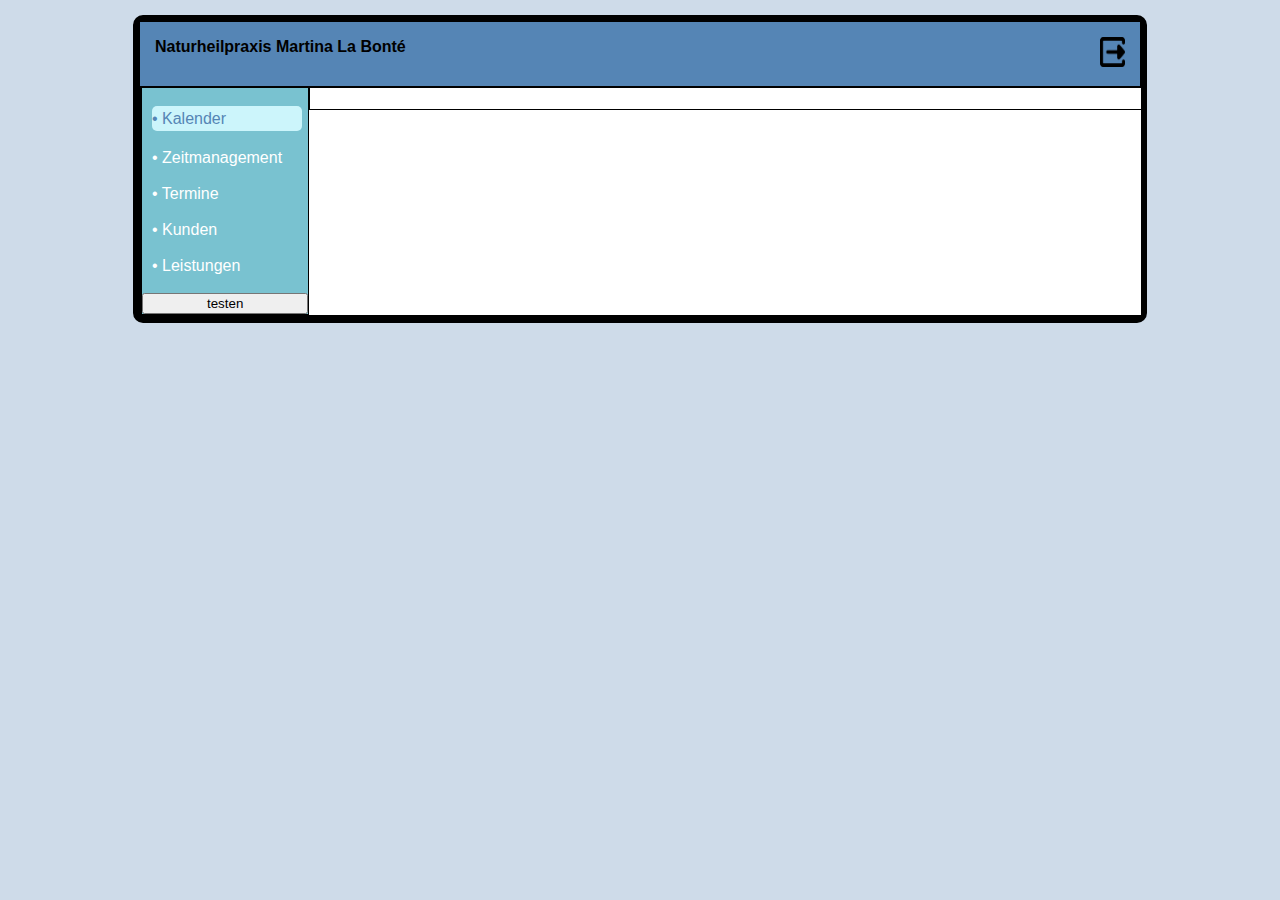
==== index_admin.html @ 1d0f3cf9 "UTF-8-Meta Tag" ====
<!DOCTYPE html>
<html>
    <header>
        <link href="resources/css/styles.css" rel = "stylesheet">
        <script src="resources/js/main.js" defer></script>
        <script src="resources/js/requesting.js" defer></script>
        <script src="resources/js/request_handler.js" defer></script>
        <meta charset="UTF-8">
        <meta http-equiv="X-UA-Compatible" content="IE=edge">
        <meta name="viewport" content="width=device-width, initial-scale=1.0">
        <title>Termintool</title>
    </header>
    <body onload ="setUp()">
    <div id="back">
        <div id="container">
        <div id="navbar">
            <div id="logo"><p style="margin-left:15px;font-weight: bold;">Naturheilpraxis Martina La Bonté</p></div>
            <div id="login"><a href="./index.html"><img style = "width:25px;height:30px;margin:15px;" src="resources/images/logout_icon.png"></a></div>
        </div>
        <div id="maincontainer">
            <div id="sidebar">
                <br />
                    <a class="listItem" id = "currentItem">• Kalender</a><br />
                    <a class="listItem" href="time_management.html">• Zeitmanagement</a><br />
                    <a class="listItem" href="termine.html">• Termine</a><br />
                    <a class="listItem" href="kunden.html">• Kunden</a><br />
                    <a class="listItem" href="leistungen.html">• Leistungen</a><br />
                    <button onclick = "checkFetching()">testen</button>
            </div>
            <div id="calcontainer">
                <div id="calnav">
                    <div id="lbutton"></div>
                    <div id="weeksign"></div>
                    <div id="rbutton"></div>
                </div>
                <div id="days"></div>
            </div>
        </div>
    </div>
    </div>
    </body> 
</html>
---- resources/css/styles.css ----
*{
    font-family: 'Gill Sans', 'Gill Sans MT', Calibri, 'Trebuchet MS', sans-serif;
}
body{
    box-sizing: border-box;
    margin:0;
    inset: 0;
    background-color: rgb(206, 219, 233);
}
:root{
    --darkest-color:#5585b5;
    --dark-color:#3b8e9b;
    --light-color:#79c2d0;
    --lightest-color:#ccf5fb;
}
#back{
    display: flex;
    justify-content: center;
    align-items: center;
    padding: 15px;
}
#container{
    display: flex;
    flex-direction: column;
    border: 7px solid black;
    border-radius:10px;
    width: 1000px;
    height: auto;
    background-color: white;
}
#navbar{
    display: flex;
    flex-direction: row;
    width: 100%;
    justify-content: end;
    background-color: var(--darkest-color);
}
#login{
    width: 50%;
    display: flex;
    justify-content: right;
}
#logo{
    width: 50%;
    justify-content: left;
}
#maincontainer{
    display: flex;
    flex-direction: row;
    height: auto;
    width: 1000px;
    background-color: white;
    border: 1px solid black;
}
#sidebar{
    width: 200px;
    display: flex;
    flex-direction: column;
    background-color: var(--light-color);
    color: white;
    border: 1px solid black;
}
hr{
    width: 80%;
    height: 0px;
    border: 1px solid var(--lightest-color);
}
.listItem{
    margin-left: 10px;
    text-decoration: none;
    color: white;
}
.listItem:hover{
    cursor: pointer;
    color: var(--darkest-color);
}
#currentItem{
    display: flex;
    align-items: center;
    color: var(--darkest-color);
    width: 90%;
    background-color: var(--lightest-color);
    border-radius: 5px;
    height: 25px;
}
#calcontainer{
    width: 100%;
    height: auto;
    display: flex;
    flex-direction: column;
    justify-content: center;
    /*border: 3px solid red;*/
    padding: 0;
    inset: 0;
}
#calnav{
    width: 100%;
    height: 10%;
    display: flex;
    border: 1px solid;
}
#lbutton{
    display: flex;
    width: 20%;
    justify-content: start;
}
#weeksign{
    display: flex;
    justify-content: center;
    align-items: center;
    width: 60%;
}
#rbutton{
    display: flex;
    width: 20%;
    justify-content: end;
}
#days{
    display: flex;
    flex-direction: row;
    width: 100%;
    height: 100%;
    /*border: 3px solid black;*/
}
.dayHeader{
    text-align: center;
    background-color: white;
}
.day{
    background-color: var(--lightest-color);
    border: 1px solid black;
    overflow: scroll;
}
.timeSlot{
    border: 2px solid var(--darkest-color);
    display: flex;
    height: 30px;
    background-color: var(--lightest-color);
    text-align: center;
    font-size: larger;
    align-items: center;
    justify-content: center;
    border-radius: 5px;
    box-shadow: #000;
}
.timeSlot:hover{
    background-color: var(--dark-color);
    color: white;
    cursor: pointer;
}
/*--------------------loginPage------------------------*/

#loginbox, #bookingbox{
    width: 400px;
    height: 500px;
    background-color: #7393B3;
    border: 3px solid black;
    border-radius: 15px;
    display: flex;
    flex-direction: column;
    justify-content: center;
    align-items: center;
    top: 50px;
}
form{
    display: flex;
    align-items: center;
    flex-direction: column;
}
/*----------------------------Modal Terminerstellung--------------------------*/
#bookingbox{
    position:absolute;
    z-index: 99;
    height: auto;
    left: 50px;
    display: none;
}
#modalBack{
    display:none;
    position: absolute;
    z-index: 98;
    height: 98%;
    width: 97%;
    border-radius: 15px;
    background-color: rgb(0,0,0,0.7);
    inset: 15px;
}
#closeSpan{
    display: flex;
    justify-content: end;
    width: 96%;
    border-radius: 15px;
}
/*-------------------------------------Zeitmanagement-----------------------------------*/
#timecontainer{
    width: 100%;
    height: auto;
    background-color: var(--darkest-color);
    display: flex;
}
#setBusinessHours{
    width: 50%;
    background-color: var(--dark-color);
    border: 1px solid black;
    display: flex;
    flex-direction: column;
    align-items: center;
}
#makeReservation{
    width: 50%;
    height: auto;
    background-color: var(--light-color);
    border: 1px solid black;
    display: flex;
    flex-direction: column;
    align-items: center;
}
#makeReservationForm{
    width: 95%;
}
.dateContainer{
    width: 50%;
    display: flex;
    justify-content: right;
}
.dateInputs{
    width: auto;
    margin: 3px;
}
.lineContainer{
    width: 100%;
    display: flex;
}
.dateInputLabel{
    width: 50%;
    display: flex;
    justify-content: left;
}
.dayTimeInput{
    width: 100%;
    display: flex;
    align-items: center;
}
#timeTable{
    width: 95%;
    height: auto;
    border: 1px solid black;
}
th{
    text-align: left;
}
td{
    border: 1px solid black;
}
.tableInput{
    margin: 3px;
}
#updateBusinessHours, #blockDateSubmit{
    width: 95%;
    margin: 5px;
    text-align: center;
}
.invalidInput{
    border:2px solid red;
    margin: 3px;
}
input:invalid{
    border:2px solid red;
}
span{
    font-size:10px;
    padding: 3px;
}
form:invalid > button{
    background-color: #3b8e9b;
}
/*------------------------------Leistungen Styles-------------------------------*/
#leistungsContainer, #kundenContainer, #terminContainer{
    width: 100%;
    display: flex;
    align-items: start;
    justify-content: center;
}
#leistungsTabelle, #kundenTabelle, #terminTabelle{
    width: 96%;
    border: 1px solid black;
    margin: 15px;
}
#leistungsTabelle th{
    border: 1px solid black;
}
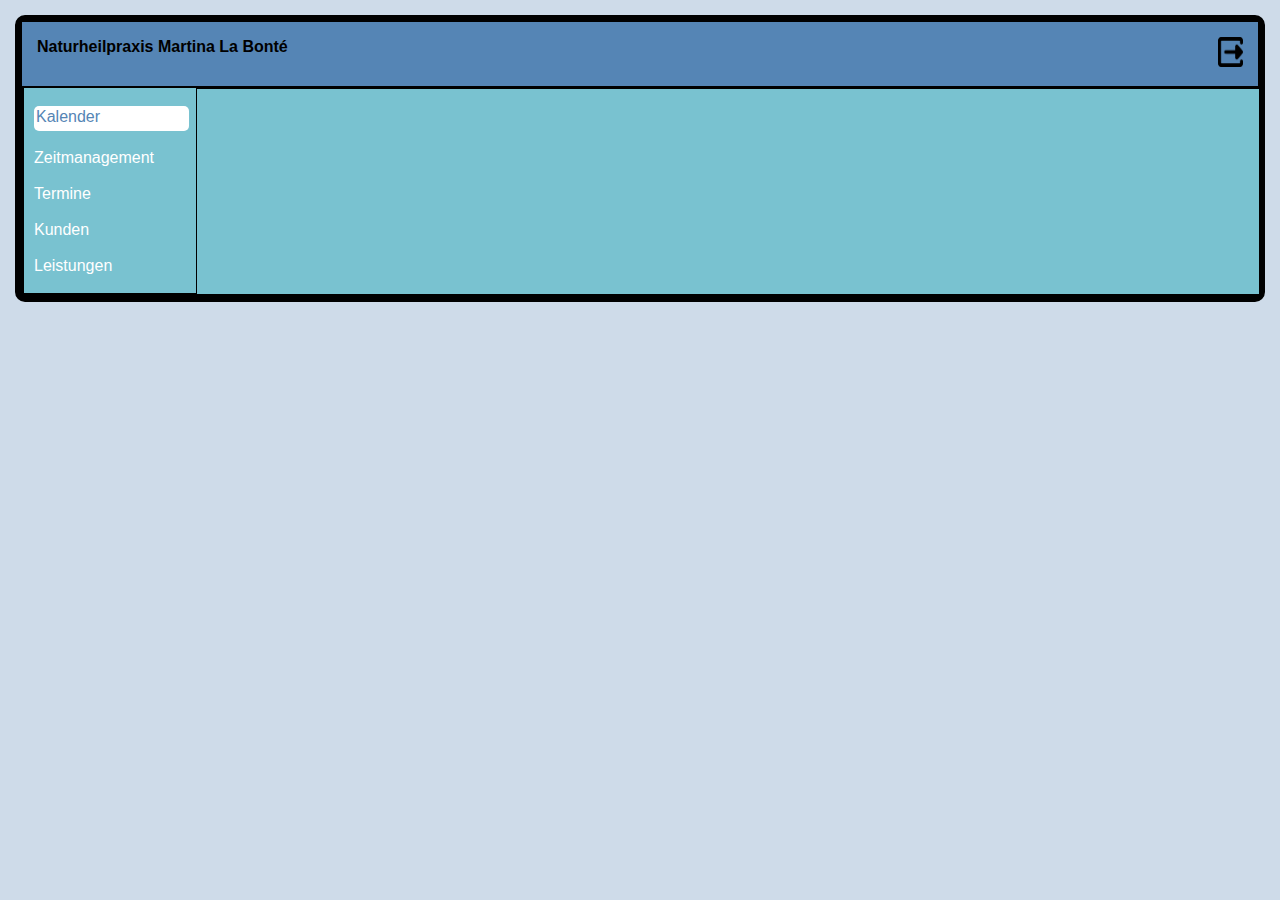
==== commit ff033212: "Mobile Version added, Responsivity adjustments" ====
--- a/index_admin.html
+++ b/index_admin.html
@@ -5,6 +5,7 @@
         <script src="resources/js/main.js" defer></script>
         <script src="resources/js/requesting.js" defer></script>
         <script src="resources/js/request_handler.js" defer></script>
+        <script src="resources/js/timemanagement.js"></script>
         <meta charset="UTF-8">
         <meta http-equiv="X-UA-Compatible" content="IE=edge">
         <meta name="viewport" content="width=device-width, initial-scale=1.0">
@@ -20,12 +21,12 @@
         <div id="maincontainer">
             <div id="sidebar">
                 <br />
-                    <a class="listItem" id = "currentItem">• Kalender</a><br />
-                    <a class="listItem" href="time_management.html">• Zeitmanagement</a><br />
-                    <a class="listItem" href="termine.html">• Termine</a><br />
-                    <a class="listItem" href="kunden.html">• Kunden</a><br />
-                    <a class="listItem" href="leistungen.html">• Leistungen</a><br />
-                    <button onclick = "checkFetching()">testen</button>
+                   <div id = "currentItem"><a class="listItem" >Kalender</a></div><br />
+                    <a class="listItem" href="time_management.html">Zeitmanagement</a><br />
+                    <a class="listItem" href="termine.html">Termine</a><br />
+                    <a class="listItem" href="kunden.html">Kunden</a><br />
+                    <a class="listItem" href="leistungen.html">Leistungen</a><br />
+                    <!--button onclick = "checkFetching()">testen</button-->
             </div>
             <div id="calcontainer">
                 <div id="calnav">
--- a/resources/css/styles.css
+++ b/resources/css/styles.css
@@ -24,7 +24,7 @@
     flex-direction: column;
     border: 7px solid black;
     border-radius:10px;
-    width: 1000px;
+    width: 100%;
     height: auto;
     background-color: white;
 }
@@ -48,7 +48,7 @@
     display: flex;
     flex-direction: row;
     height: auto;
-    width: 1000px;
+    width: 100%;
     background-color: white;
     border: 1px solid black;
 }
@@ -74,14 +74,19 @@
     cursor: pointer;
     color: var(--darkest-color);
 }
+
 #currentItem{
-    display: flex;
-    align-items: center;
-    color: var(--darkest-color);
-    width: 90%;
-    background-color: var(--lightest-color);
+    margin-left:10px;
     border-radius: 5px;
     height: 25px;
+    width: 90%;
+    display: flex;
+    justify-content: left;
+    background-color: white;
+}
+#currentItem a{
+    margin: 2px;
+    color: var(--darkest-color);
 }
 #calcontainer{
     width: 100%;
@@ -95,7 +100,7 @@
 }
 #calnav{
     width: 100%;
-    height: 10%;
+    height: auto;
     display: flex;
     border: 1px solid;
 }
@@ -120,7 +125,7 @@
     flex-direction: row;
     width: 100%;
     height: 100%;
-    /*border: 3px solid black;*/
+    background-color: var(--light-color);
 }
 .dayHeader{
     text-align: center;
@@ -132,10 +137,11 @@
     overflow: scroll;
 }
 .timeSlot{
-    border: 2px solid var(--darkest-color);
+    color: white;
+    border: 2px solid white;
     display: flex;
     height: 30px;
-    background-color: var(--lightest-color);
+    background-color: var(--dark-color);
     text-align: center;
     font-size: larger;
     align-items: center;
@@ -144,15 +150,14 @@
     box-shadow: #000;
 }
 .timeSlot:hover{
-    background-color: var(--dark-color);
-    color: white;
+    background-color:#a1d8e0;
     cursor: pointer;
 }
 /*--------------------loginPage------------------------*/
 
 #loginbox, #bookingbox{
-    width: 400px;
-    height: 500px;
+    width: 60%;
+    height: auto;
     background-color: #7393B3;
     border: 3px solid black;
     border-radius: 15px;
@@ -160,20 +165,32 @@
     flex-direction: column;
     justify-content: center;
     align-items: center;
-    top: 50px;
+}
+#loginbox{
+ font-size: 20px;
 }
 form{
     display: flex;
-    align-items: center;
-    flex-direction: column;
+    flex-direction: column;
+    margin: 20px;
+    width: 80%;
+}
+#mailform input{
+    font-size: 20px;
+}
+#mailform input{
+    height: 25px;
 }
 /*----------------------------Modal Terminerstellung--------------------------*/
 #bookingbox{
     position:absolute;
     z-index: 99;
-    height: auto;
-    left: 50px;
+    height: 90%;
+    width: 60%;
+    left: 20%;
     display: none;
+    justify-content: flex-start;
+    top: 50px;
 }
 #modalBack{
     display:none;
@@ -183,13 +200,21 @@
     width: 97%;
     border-radius: 15px;
     background-color: rgb(0,0,0,0.7);
-    inset: 15px;
+    inset: 2%;
 }
 #closeSpan{
     display: flex;
     justify-content: end;
     width: 96%;
     border-radius: 15px;
+}
+#bform{
+    width: 80%;
+    height: auto;
+    font-size: 25px;
+}
+#feedback{
+    font-size: 20px;
 }
 /*-------------------------------------Zeitmanagement-----------------------------------*/
 #timecontainer{
@@ -288,4 +313,73 @@
 }
 #leistungsTabelle th{
     border: 1px solid black;
-}+}
+/* Styles for tablets in landscape mode */
+@media screen and (min-width: 768px) and (max-width: 1024px) {
+    /* Your tablet-specific styles here */
+    
+  }
+/* Styles for smartphones */
+@media screen and (max-width: 767px) {
+    /* Your smartphone-specific styles here */
+    /*--------------------------admin_index.html etc---------------------*/
+    /*------------------sidebar -> topbar---------------------------*/
+    #maincontainer{
+        flex-direction: column;
+    }
+    #sidebar{
+        display: flex;
+        flex-direction: row;
+        width: 100%;
+        height: 50px;
+        align-items: center;
+        justify-content: space-between;
+        border: 0px;
+    }
+    #currentItem{
+        margin-left: 0px;
+        width: auto;
+        display: flex;
+        justify-content: center;
+    }
+    
+    /*----------------Calendar------------------*/
+    .timeSlot{
+        border: 3px solid white;
+        height: 45px;
+        width: 96%;
+        text-align: center;
+        font-size: larger;
+        align-items: center;
+        justify-content: center;
+        border-radius: 5px;
+        box-shadow: #000;
+        margin: 1px;
+    }
+    /*------------------booking modal-----------------*/
+    #bookingbox{
+        left: 10%;
+        width: 80%;
+    }
+    #bform{
+        font-size: 20px;
+    }
+    #bform input, #bform select{
+        font-size: 20px;
+    }
+    /*--------------------time management------------------*/
+    #timecontainer{
+        flex-direction: column;
+    }
+    #timecontainer div{
+        width: 100%;
+        font-size: 20px;
+    }
+    #timeTable input, #updateBusinessHours, #feedbackBusinessHours{
+        font-size: 16px;
+    }
+    #makeReservationForm input, #blockDateSubmits, #feedbackBlockTermin{
+        font-size: 16px;
+    }
+  }
+    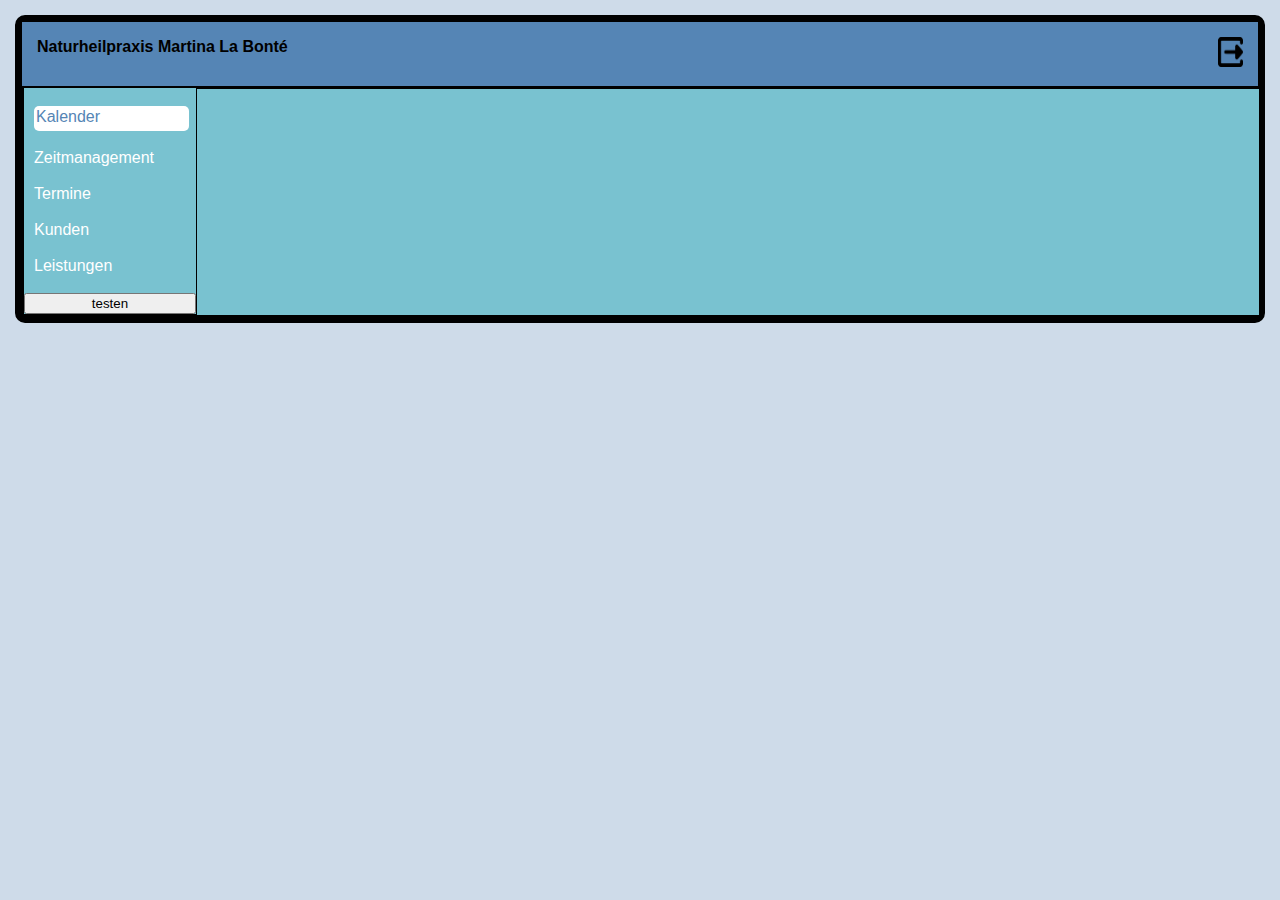
==== commit 71333f57: "TRyout" ====
--- a/index_admin.html
+++ b/index_admin.html
@@ -26,7 +26,7 @@
                     <a class="listItem" href="termine.html">Termine</a><br />
                     <a class="listItem" href="kunden.html">Kunden</a><br />
                     <a class="listItem" href="leistungen.html">Leistungen</a><br />
-                    <!--button onclick = "checkFetching()">testen</button-->
+                    <button onclick = "fetchTermine()">testen</button>
             </div>
             <div id="calcontainer">
                 <div id="calnav">
--- a/resources/css/styles.css
+++ b/resources/css/styles.css
@@ -191,6 +191,8 @@
     display: none;
     justify-content: flex-start;
     top: 50px;
+    overflow-y: scroll;
+    overflow-x: hidden;
 }
 #modalBack{
     display:none;
@@ -360,6 +362,7 @@
     #bookingbox{
         left: 10%;
         width: 80%;
+        height: 40%;
     }
     #bform{
         font-size: 20px;
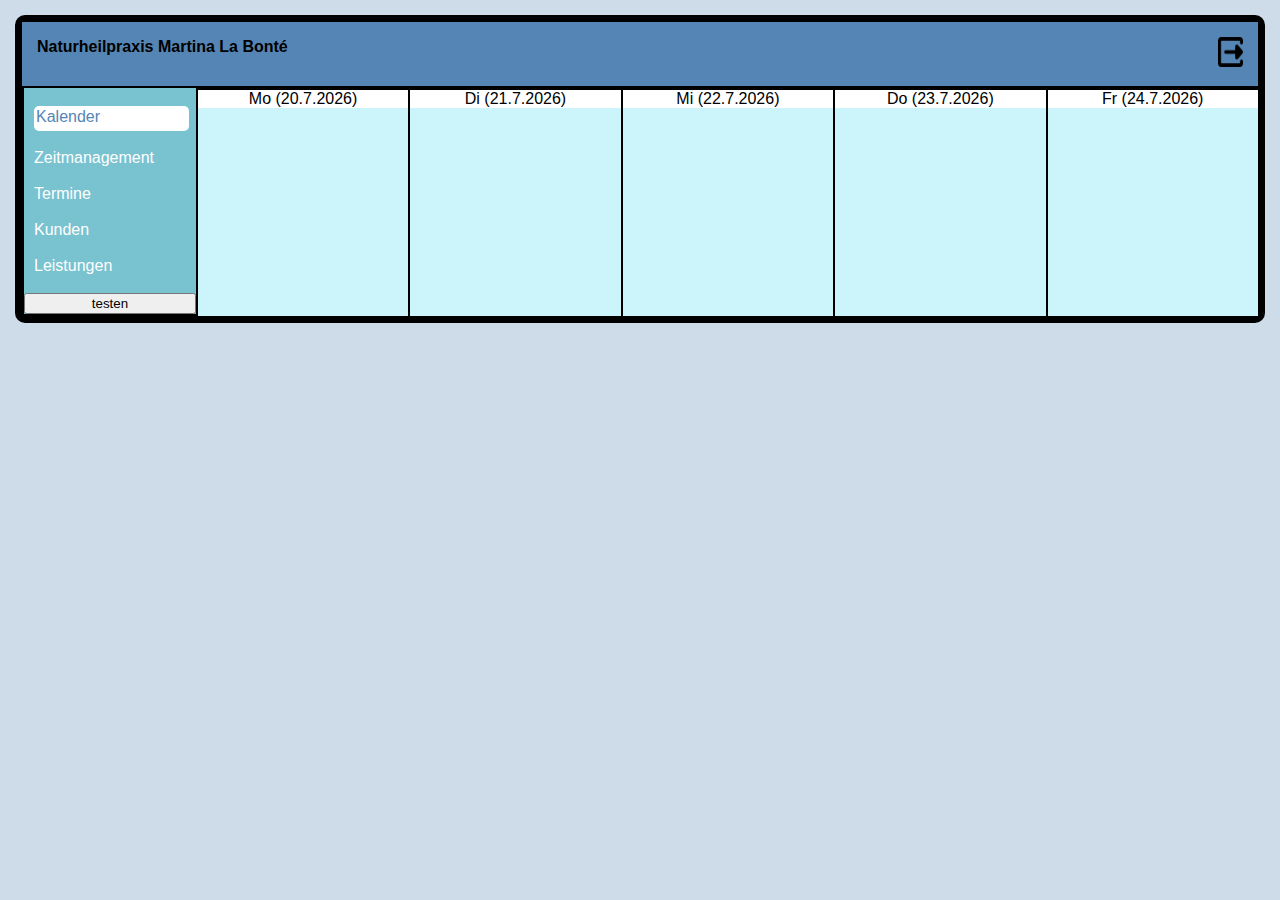
==== commit 23d5c92f: "Ordnen der Main.js" ====
--- a/index_admin.html
+++ b/index_admin.html
@@ -11,7 +11,7 @@
         <meta name="viewport" content="width=device-width, initial-scale=1.0">
         <title>Termintool</title>
     </header>
-    <body onload ="setUp()">
+    <body onload ="setUpCalendar()">
     <div id="back">
         <div id="container">
         <div id="navbar">
--- a/resources/css/styles.css
+++ b/resources/css/styles.css
@@ -120,6 +120,42 @@
     width: 20%;
     justify-content: end;
 }
+#calnavbarselect{
+    width: 100%;
+    display: flex;
+    flex-direction: column;
+}
+#leistungsformcontainer{
+    width: 100%;
+    display: flex;
+    justify-content: center;
+    align-items: center;
+}
+#leistungsform{
+    width: 80%;
+    display: flex;
+    align-items: center;
+    background-color: var(--lightest-color);
+    border-radius: 7px;
+}
+#chooseLeistung{
+    width: 60%;
+    font-size: 30px;
+    height: auto;
+    margin: 3px;
+}
+/*@keyframes blink-animation{
+    0%{
+        background-color: #3b8e9b;
+    }
+    100%{
+        background-color: #c6e8ed;
+    }
+}
+#leistungsformcontainer:hover{
+    animation: blink-animation 1s infinite;
+}*/
+
 #days{
     display: flex;
     flex-direction: row;
@@ -152,6 +188,20 @@
 .timeSlot:hover{
     background-color:#a1d8e0;
     cursor: pointer;
+}
+.invalidTimeSlot{
+    color: white;
+    border: 2px solid white;
+    display: flex;
+    height: 30px;
+    background-color: gray;
+    text-align: center;
+    font-size: larger;
+    align-items: center;
+    justify-content: center;
+    border-radius: 5px;
+    box-shadow: #000;
+    pointer-events: none;
 }
 /*--------------------loginPage------------------------*/
 
@@ -271,13 +321,16 @@
 #timeTable{
     width: 95%;
     height: auto;
-    border: 1px solid black;
+    border-radius: 8px;
+    background-color: var(--light-color);
+    box-shadow: 3px 2px var(--darkest-color);
 }
 th{
     text-align: left;
 }
-td{
-    border: 1px solid black;
+#timeTable td{
+    background-color: var(--lightest-color);
+    border-radius: 8px;
 }
 .tableInput{
     margin: 3px;
@@ -301,6 +354,11 @@
 form:invalid > button{
     background-color: #3b8e9b;
 }
+#feedbackBusinessHours{
+    display: none;
+    background-color: var(--lightest-color);
+    border-radius: 5px;
+}
 /*------------------------------Leistungen Styles-------------------------------*/
 #leistungsContainer, #kundenContainer, #terminContainer{
     width: 100%;
@@ -316,6 +374,77 @@
 #leistungsTabelle th{
     border: 1px solid black;
 }
+ /*-------------------------------------Termine display styles----------------------------------*/
+ #terminContainer{
+    width: 100%;
+    display: flex;
+    flex-direction: column;
+    justify-content: center;
+    align-items: center;
+    overflow-y: scroll;
+    overflow-x: hidden;
+ }
+ .terminkunde{
+    display: flex;
+    background-color: var(--lightest-color);
+    width: 90%;
+    justify-content: flex-start;
+    margin: 10px;
+    border-radius: 8px;
+    box-shadow: 5px 5px 5px var(--dark-color);
+ }
+ .terminDisplay, .kundenDisplay{
+    margin: 5px;
+    border-radius: 5px;
+    width: 35%;
+ }
+ .terminDisplay{
+    background-color: var(--light-color);
+ }
+ .kundenDisplay{
+    background-color: var(--dark-color);
+ }
+ .kundenDisplay p, .terminDisplay p{
+   margin-left: 15px;
+ }
+ .kundenDisplay h2, .terminDisplay h2{
+    margin-left: 15px;
+    color: white;
+  }
+ .kundenDisplay a, .terminDisplay a{
+    margin-left: 15px;
+    text-decoration: none;
+  }
+  .kundenDisplay a:hover, .terminDisplay a:hover{
+    cursor: pointer;
+    color: white;
+  }
+  .modBox{
+    height: 100%;
+    width: 25%;
+    display: flex;
+    flex-direction: column;
+    justify-content: space-evenly;
+    align-items: center;
+  }
+  .modBox button{
+    width: 95%;
+    height: 30px;
+    border-radius: 8px;
+    border: 3px solid white;
+    background-color: var(--dark-color);
+    color: white;
+    font-size: 14px;
+  }
+  .modBox button:hover{
+    background-color: #82c9d4;
+    cursor: pointer;
+    transition: all ease-out 0.5s;
+  }
+
+/*---------------------------------------------------------------Mobile Styling----------------------------------------------------------
+----------------------------------------------------------------------------------------------------------------------------------------
+----------------------------------------------------------------------------------------------------------------------------------------*/
 /* Styles for tablets in landscape mode */
 @media screen and (min-width: 768px) and (max-width: 1024px) {
     /* Your tablet-specific styles here */
@@ -384,5 +513,17 @@
     #makeReservationForm input, #blockDateSubmits, #feedbackBlockTermin{
         font-size: 16px;
     }
-  }
+    /*------------------------------Termine ----------------------------------------------*/
+    .terminkunde{
+        flex-direction: column;
+        align-items: center;
+    }
+    .kundenDisplay, .terminDisplay, .modBox{
+        width: 95%;
+    }
+    .modBox button{
+        margin: 10px;
+    }
+  }
+ 
     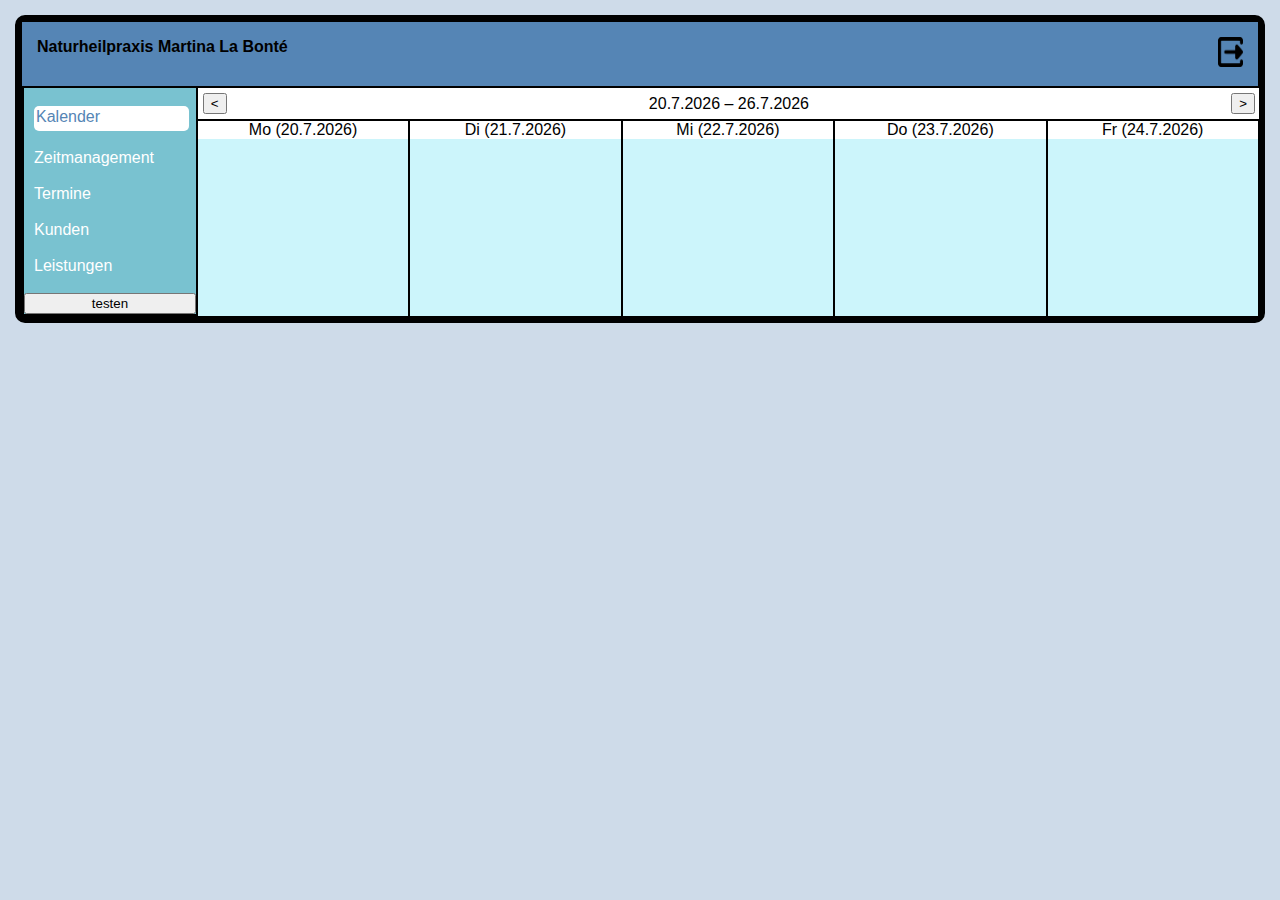
==== commit 7f49488b: "Nachtrag" ====
--- a/index_admin.html
+++ b/index_admin.html
@@ -6,6 +6,7 @@
         <script src="resources/js/requesting.js" defer></script>
         <script src="resources/js/request_handler.js" defer></script>
         <script src="resources/js/timemanagement.js"></script>
+        <script src="resources/js/termine.js"></script>
         <meta charset="UTF-8">
         <meta http-equiv="X-UA-Compatible" content="IE=edge">
         <meta name="viewport" content="width=device-width, initial-scale=1.0">
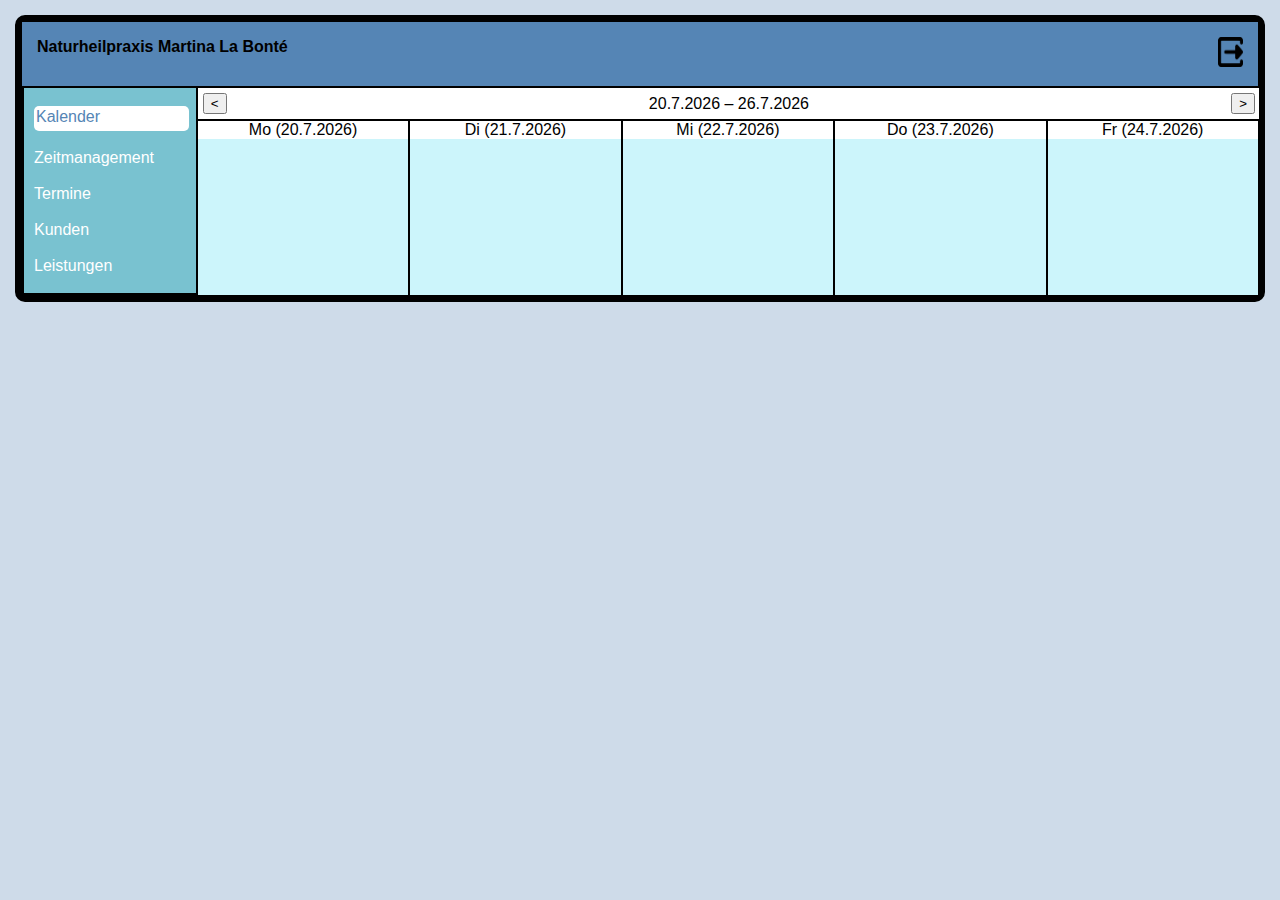
==== commit b92028aa: "Adaptions to sidebar when in mobile" ====
--- a/index_admin.html
+++ b/index_admin.html
@@ -5,8 +5,8 @@
         <script src="resources/js/main.js" defer></script>
         <script src="resources/js/requesting.js" defer></script>
         <script src="resources/js/request_handler.js" defer></script>
-        <script src="resources/js/timemanagement.js"></script>
-        <script src="resources/js/termine.js"></script>
+        <script src="resources/js/timemanagement.js" defer></script>
+        <script src="resources/js/termine.js" defer></script>
         <meta charset="UTF-8">
         <meta http-equiv="X-UA-Compatible" content="IE=edge">
         <meta name="viewport" content="width=device-width, initial-scale=1.0">
@@ -27,7 +27,6 @@
                     <a class="listItem" href="termine.html">Termine</a><br />
                     <a class="listItem" href="kunden.html">Kunden</a><br />
                     <a class="listItem" href="leistungen.html">Leistungen</a><br />
-                    <button onclick = "fetchTermine()">testen</button>
             </div>
             <div id="calcontainer">
                 <div id="calnav">
--- a/resources/css/styles.css
+++ b/resources/css/styles.css
@@ -374,6 +374,28 @@
 #leistungsTabelle th{
     border: 1px solid black;
 }
+
+/*-------------------------------------Kunden display styles----------------------------------*/
+#kundenContainer{
+    flex-direction: column;
+    justify-content: start;
+    align-items: start;
+}
+.kundeContainer{
+    display: flex;
+    width: 100%;
+    justify-content: space-between;
+}
+.infoBubble{
+    margin: 5px;
+    background-color: var(--lightest-color);
+    border-radius: 3px;
+    border:solid 3px var(--dark-color);
+    width: 11%;
+    box-shadow: inset 0 0 10px var(--darkest-color);
+    text-align: center;
+    overflow-wrap: break-word;
+}
  /*-------------------------------------Termine display styles----------------------------------*/
  #terminContainer{
     width: 100%;
@@ -441,8 +463,56 @@
     cursor: pointer;
     transition: all ease-out 0.5s;
   }
-
-/*---------------------------------------------------------------Mobile Styling----------------------------------------------------------
+  /*--------------Termin Modal-------------------*/
+ #terminModalBack{
+    width: 100%;
+    height: 100%;
+    background-color: rgb(0,0,0,0.7);
+    top: 0px;
+    left: 0px;
+    position: fixed;
+    display:none;
+ }
+ #terminModal{
+    background-color: #fff;
+    position: absolute;
+    top: 50%;
+    left: 50%;
+    transform: translate(-50%, -50%);
+    padding: 20px;
+    border: 1px solid #000;
+    box-shadow: 0 0 10px rgba(0, 0, 0, 0.5);
+    display: none;
+    flex-direction: column;
+    align-items: center;
+    color: red;
+    border-radius: 5px;
+ }
+ .modalButton{
+    width: 90%;
+    font-size: 15px;
+    cursor: pointer;
+ }
+ #termineDeleteButton{
+    background-color: rgb(0,0,0,0.05);
+    border:red solid;
+    border-radius: 3px;
+ }
+ #termineDeleteButton:hover{
+    background-color: rgb(0,0,0,0.1);
+    color: red;
+ }
+ #termineCloseButton{
+    background-color: var(--light-color);
+    border: none;
+    border-radius: 3px;
+ }
+ #termineCloseButton:hover{
+    color: white;
+ }
+/*----------------------------------------------------------------------------------------------------------------------------------------
+----------------------------------------------------------------------------------------------------------------------------------------
+---------------------------------------------------------------Mobile Styling----------------------------------------------------------
 ----------------------------------------------------------------------------------------------------------------------------------------
 ----------------------------------------------------------------------------------------------------------------------------------------*/
 /* Styles for tablets in landscape mode */
@@ -462,7 +532,7 @@
         display: flex;
         flex-direction: row;
         width: 100%;
-        height: 50px;
+        height: auto;
         align-items: center;
         justify-content: space-between;
         border: 0px;
@@ -472,6 +542,23 @@
         width: auto;
         display: flex;
         justify-content: center;
+        box-shadow: 0 10px 6px -6px var(--darkest-color);
+    }
+    #currentItem a{
+        font-size: 18px;
+        font-weight: bold;
+    }
+    .listItem{
+        font-size: 15px;
+    }
+    .sidebarIcon{
+        width: 40px;
+        height: 40px;
+        margin: 10px;
+    }
+    .sidebarIcon:hover{
+        transform: rotate(20deg);
+        transition: ease-in 300ms;
     }
     
     /*----------------Calendar------------------*/
@@ -524,6 +611,29 @@
     .modBox button{
         margin: 10px;
     }
+    /*--------------------------------Kunden------------------------------------------------*/
+    #kundenContainer{
+        align-items: center;
+    }
+    .kundeContainer{
+        display: flex;
+        flex-direction: column;
+        border: 3px solid var(--dark-color);
+        margin:5px;
+        border-radius: 5px;
+        width: 90%;
+        box-shadow: 0 8px 6px -6px var(--darkest-color);
+    }
+    .subRow{
+        display: flex;
+        justify-content: space-evenly;
+    }
+    .infoBubble{
+        width: 30%;
+        height: 25%;
+        overflow-wrap: break-word;
+        overflow-y: scroll;
+    }
   }
  
     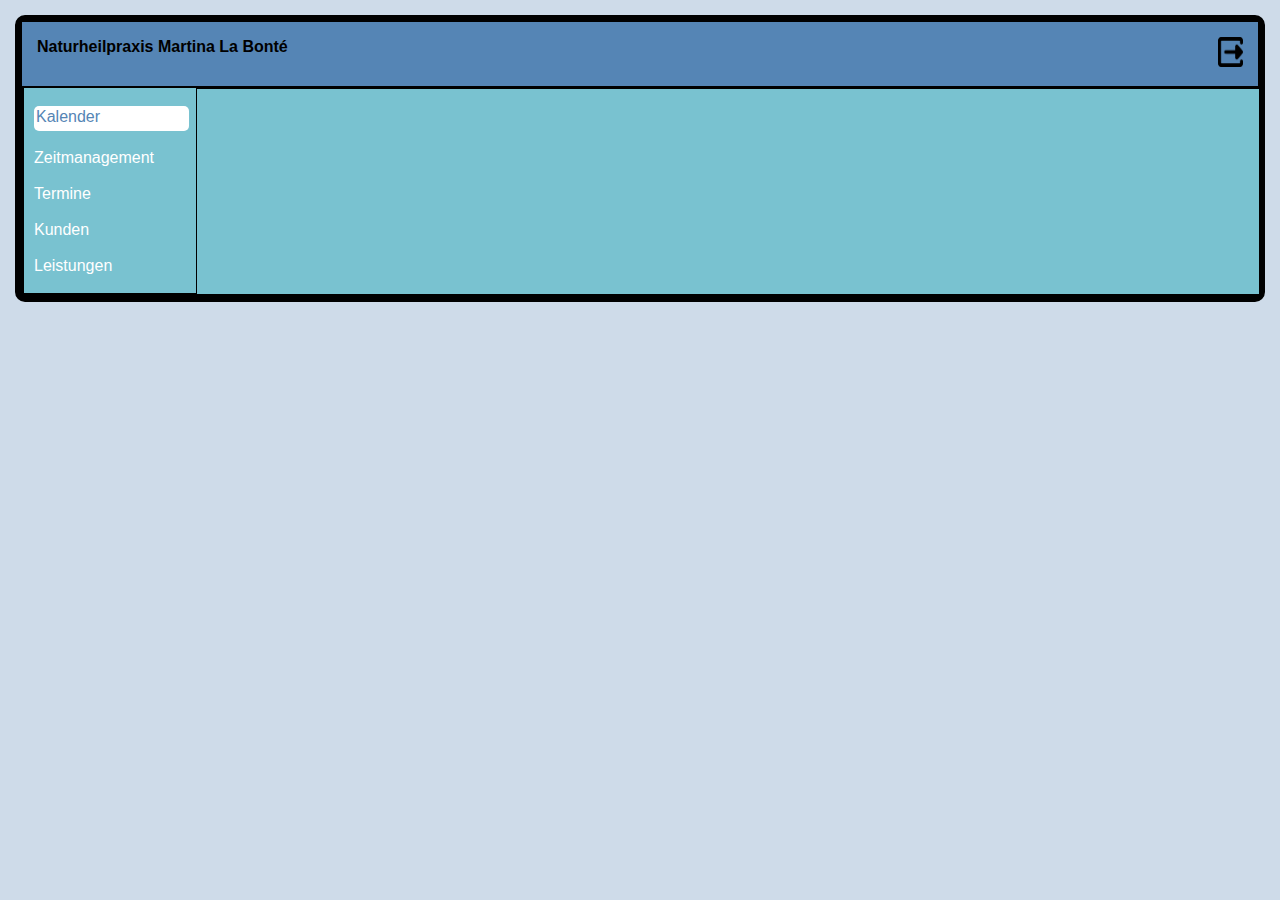
==== commit 0c1a4c02: "Nachtrag" ====
--- a/index_admin.html
+++ b/index_admin.html
@@ -12,7 +12,7 @@
         <meta name="viewport" content="width=device-width, initial-scale=1.0">
         <title>Termintool</title>
     </header>
-    <body onload ="setUpCalendar()">
+    <body onload ="fetchTermine(setUpCalendar)">
     <div id="back">
         <div id="container">
         <div id="navbar">
--- a/resources/css/styles.css
+++ b/resources/css/styles.css
@@ -59,6 +59,7 @@
     background-color: var(--light-color);
     color: white;
     border: 1px solid black;
+    flex-wrap:wrap;
 }
 hr{
     width: 80%;
@@ -575,16 +576,40 @@
         margin: 1px;
     }
     /*------------------booking modal-----------------*/
+    #modalBack{
+        width: 100%;
+        height: 100%;
+        top: 0;
+        left: 0;
+    }
     #bookingbox{
         left: 10%;
         width: 80%;
-        height: 40%;
+        height: 80%;
     }
     #bform{
         font-size: 20px;
     }
     #bform input, #bform select{
         font-size: 20px;
+    }
+    #bformMobile{
+        width: 100%;
+        display: flex;
+        flex-direction: column;
+        align-items: center;
+        font-size: 20px;
+    }
+    #bformMobile input, #bformMobile select, #bformMobile button{
+        width: 90%;
+        height: 22px;
+        font-size: 20px;
+    }
+    #bformMobile span{
+        font-size: 20px;
+    }
+    #backButtonMobile{
+        display: none;
     }
     /*--------------------time management------------------*/
     #timecontainer{
